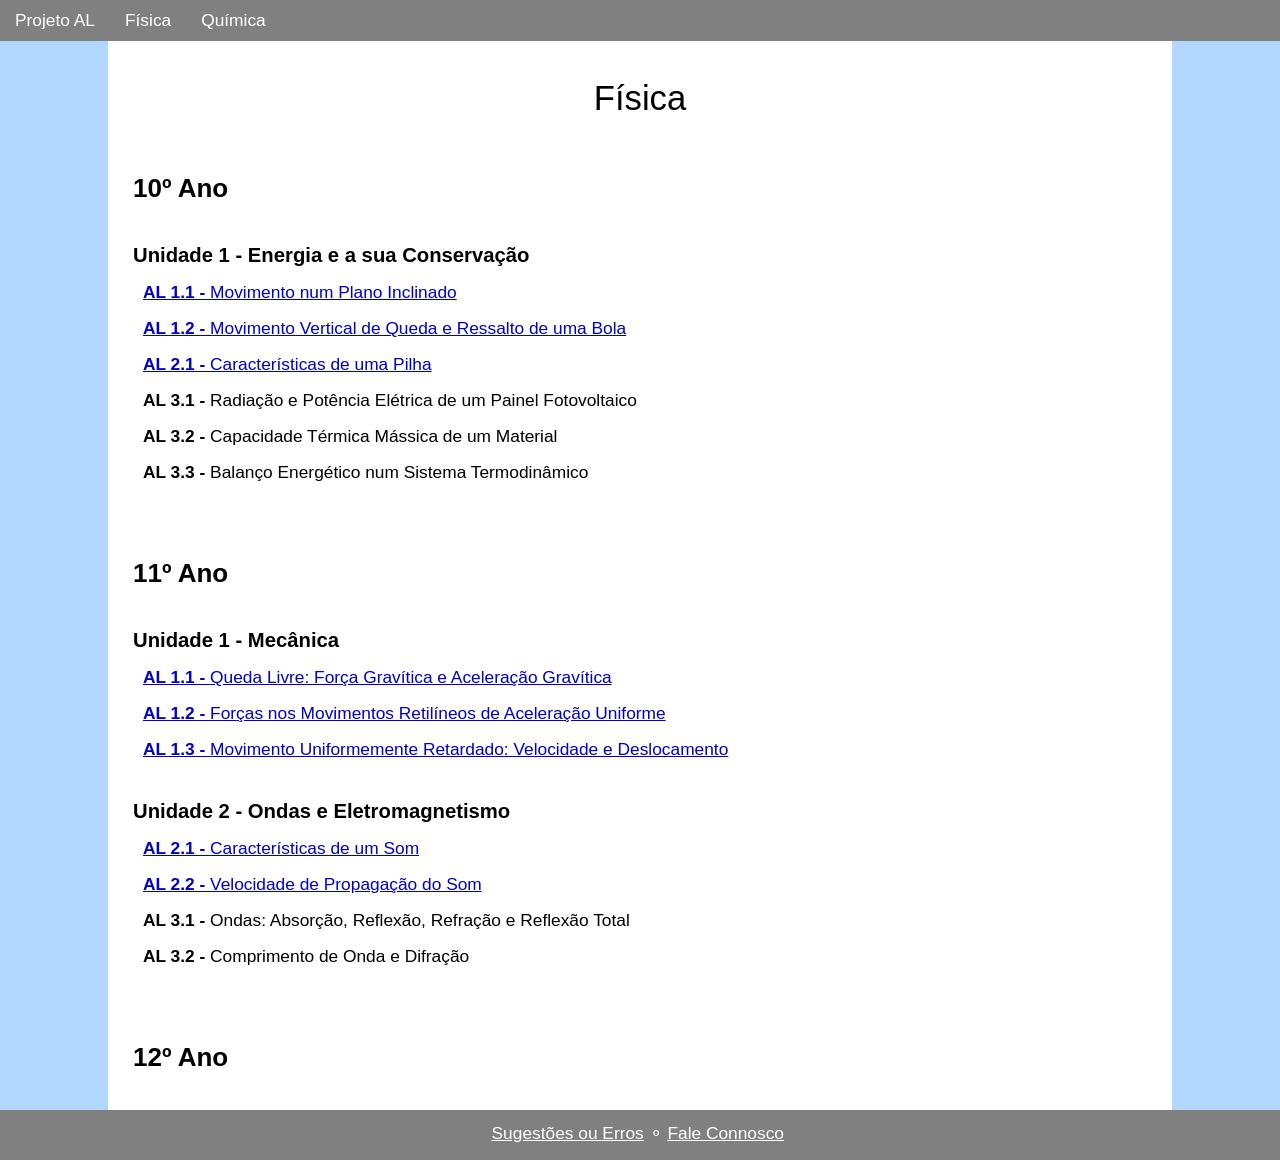
==== Física/index.html @ e6d1201b "Link index AL2.2 F11" ====
<!DOCTYPE html>
<html lang="pt">
<head>
    <meta charset="UTF-8">
    <meta name="viewport" content="width=device-width, initial-scale=1.0">
    <title>Física</title>
    
    <link rel="shortcut icon" href="../Favicons/favicon.ico" type="image/x-icon">

    <link rel="icon" href="../Favicons/favicon.png" sizes="32x32" type="image/png">
    
    <link rel="apple-touch-icon-precomposed" href="../Favicons/apple-icon-152x152.png" type="image/png" sizes="152x152">
    <link rel="apple-touch-icon-precomposed" href="../Favicons/apple-icon-120x120.png" type="image/png" sizes="120x120">
    
    <link rel="stylesheet" href="../CSS/estilo.css">

    <script src="../JS/w3-Html-Includes.js"></script>
</head>
<body>
    <div incluir="../Layout/navbar.html" class="header"></div>
    
    <main>
        <header>
            <h1 class="disciplina">Física</h1>
        </header>

        <section>
            <div class="lista-AL">
                <h2 class="ano">10º Ano</h2>

                <h3 class="unidade">Unidade 1 - Energia e a sua Conservação</h3>

                <p><a href="10ºAno/AL1.1/index.html"><b>AL 1.1 - </b>Movimento num Plano Inclinado</a></p>
                <p><a href="10ºAno/AL1.2/index.html"><b>AL 1.2 - </b>Movimento Vertical de Queda e Ressalto de uma Bola</a></p>
                <p><a href="10ºAno/AL2.1/index.html"><b>AL 2.1 - </b>Características de uma Pilha</a></p>
                <p><b>AL 3.1 - </b>Radiação e Potência Elétrica de um Painel Fotovoltaico</p>
                <p><b>AL 3.2 - </b>Capacidade Térmica Mássica de um Material</p>
                <p><b>AL 3.3 - </b>Balanço Energético num Sistema Termodinâmico</p>
            </div>
            <div class="lista-AL">
                <h2 class="ano">11º Ano</h2>

                <h3 class="unidade">Unidade 1 - Mecânica</h3>
                
                <p><a href="11ºAno/AL1.1/index.html"><b>AL 1.1 - </b>Queda Livre: Força Gravítica e Aceleração Gravítica</a></p>
                <p><a href="11ºAno/AL1.2/index.html"><b>AL 1.2 - </b>Forças nos Movimentos Retilíneos de Aceleração Uniforme</a></p>
                <p><a href="11ºAno/AL1.3/index.html"><b>AL 1.3 - </b>Movimento Uniformemente Retardado: Velocidade e Deslocamento</a></p>

                <h3 class="unidade">Unidade 2 - Ondas e Eletromagnetismo</h3>

                <p><a href="11ºAno/AL2.1/index.html"><b>AL 2.1 - </b>Características de um Som</a></p>
                <p><a href="11ºAno/AL2.2/index.html"><b>AL 2.2 - </b>Velocidade de Propagação do Som</a></p>
                <p><b>AL 3.1 - </b>Ondas: Absorção, Reflexão, Refração e Reflexão Total</p>
                <p><b>AL 3.2 - </b>Comprimento de Onda e Difração</p>
            </div>
            <div class="lista-AL">
                <h2 class="ano">12º Ano</h2>
            </div>
        </section>
    </main>

    <footer incluir="../Layout/footer.html"></footer>

    <script>
        incluirHTML()
    </script>
</body>
</html>
---- CSS/estilo.css ----
body {
    background: rgba(0, 125, 255, 0.3);
    font-size: 13pt;
    font-family: "Trebuchet MS", Helvetica, sans-serif;
    /*font-family: "Comic Sans MS", cursive, sans-serif;*/
    margin: 0px;
}


header {
    text-align: center;
    padding-top: 5px;
}

@media not screen and (max-width: 600px) {
    main {
        background: white;
        margin-right: calc(10vw - (100vw - 100%) - 20px);
        margin-left: calc(10vw - 20px);
        padding: 10px 20px 10px 20px;
        width: 80vw;
        max-width: 1500px;
        min-height: calc(100vh - 10px - 10px - 40px - 50px);
    }
}
@media screen and (max-width: 600px) {
    main {
        background: white;
        margin: auto;
        padding: 10px 20px 10px 20px;
        width: 80%;
        min-height: calc(100vh - 10px - 10px - 40px - 50px);
    }
}

a {
    text-decoration: underline;
    color: rgb(0, 0, 200);
}
a:hover {
    text-decoration: none;
}


p {
    text-indent: 10px;
    margin-top: 0px;
    margin-bottom: 15px;
}



p.contas {
    line-height: 180%;
    font-size: 110%;
    text-indent: 0px;
    white-space: nowrap;
    font-family: serif;
}


u.simples {
    text-decoration: underline dotted gray;
}


i.ex {
    font-size: 90%;
}


h1 {
    font-weight: 500;
}

h1.disciplina {
    margin-bottom: 0px;
}


h2.ano {
    margin-top: 0px;
}


h3 {
    text-align: center;
}

h3.unidade {
    text-align: left;
    margin-top: 40px;
    margin-bottom: 15px;
}

hr.frac {
    margin: 0px;
}


.margin-auto {
    margin: auto;
}

.m0 {
    margin: 0px;
}

.nbsp {
    white-space: nowrap;
}

.linha-alta {
    line-height: 130%;
}

.grande {
    font-size: 120%;
}

.nota {
    font-size: 90%;
}

.pequeno {
    font-size: 80%;
}

.serif {
    font-family: serif;
    font-size: 110%;
}

span.invi {
    color: white;
}

span.anchor {
    text-decoration: underline;
    color: rgb(0, 0, 200);
}
span.anchor:hover {
    cursor: pointer;
    text-decoration: none;
}

span.contas {
    white-space: nowrap;
    font-family: serif;
}

sup {
    line-height: 0;
}

sup.exp-contas {
    text-decoration: none;
    font-family: serif;
    line-height: normal;
    color: rgb(0, 0, 200);
}
sup.exp-contas:hover {
    cursor: pointer;
    text-decoration: underline;
}

sup.sobre-sub {
    position: relative;
    right: 0.5em;
}

sup sup {
    font-size: 100%;
}

sub {
    line-height: 0;
}

sub sup {
    font-size: 100%;
}


canvas {
    margin: auto;
    z-index: -1;
}


div {
    padding: 5px;
    max-width: 100%;
}

div.tabela-container {
    padding: 0px;
}

div.graf-overflow {
    overflow-x: auto;
    overflow-y: hidden;
    width: 100%;
    padding: 0px;
}

div.graf-background {
    background-size: 100% 100%;
    padding: 0px;
    border-radius: 5px;
}

div.graf-container {
    margin: auto;
    padding: 0px;
    min-width: 600px;
    min-height: 300px;
    max-width: 1000px;
    max-height: 500px;
}

div.header {
    width: 100%;
    top: 0px;
    position: sticky;
    position: -webkit-sticky;
    margin: 0px;
    padding: 0px;
    z-index: 10;
}

div.lista-AL {
    margin-top: 50px;
    text-align: left;
}

div.centrada {
    width: fit-content;
    margin: auto;
    justify-content: center;
}

div.flex-slider {
    display: flex;
    flex-flow: row wrap;
    justify-content: center;
    align-items: center;
    margin: 5px;
    padding: 0px;
}
div.flex-slider div {
    flex: 1 1 100px;
    margin: 5px;
    padding: 0px;
}
div.flex-slider div.label {
    flex: 1 1 0px;
}
div.flex-slider div.btn {
    min-width: fit-content;
}

div.flex {
    display: flex;
    flex-wrap: wrap;
    justify-content: center;
    align-items: center;
    margin: 5px;
    padding: 0px;
}
div.flex div {
    flex: 1 1 100px;
    margin: 5px;
    padding: 0px;
}

div.contas {
    overflow-x: auto;
    overflow-y: hidden;
    margin-top: 0px;
    margin-bottom: 5px;
    padding-top: 0px;
    padding-bottom: 0px;
    font-size: 110%;
    font-family: serif;
    white-space: nowrap;
    line-height: 180%;
    text-indent: 0px;
}
div.overflow {
    overflow-x: auto;
    margin: 0px;
    padding: 0px;
    white-space: nowrap;
}
div.explicar {
	display: none;
	height: 0;
    margin: 0px;
    padding: 0px 8px 0px 20px;
	overflow: hidden;
	transition: height 200ms ease-in-out;
}
div.explicar button {
    margin: 12px 0px 4px 0px;
}
div.explicar.is-visible {
	display: block;
	height: auto;
}
div.explicar p {
    text-indent: 10px;
    margin: 0px 0px 12px 0px;
}

div.frac {
    display: inline-block;
    position: relative;
    margin: 2px 0px 4px 0px;
    padding: 0px;
    vertical-align: middle;
    letter-spacing: 0.001em;
    text-align: center;
}
div.frac > span {
    display: block;
    padding: 0 0.1em 0 0.1em;
    line-height: 130%;
    font-size: 90%;
}
div.frac span.denom {
    border-top: thin solid black;
}



form {
    font-size: 110%;
}

form select {
    font-size: 80%;
}

form textarea {
    width: 40%;
    min-width: 220px;
    height: 80px;
}



table {
    padding: 0px;
    border-collapse: collapse;
}

table.centrada {
    margin: auto;
    width: fit-content;
}

table.explicar {
    font-size: 80%;
    text-indent: 0px;
    margin-top: 10px;
}
table.explicar tr {
    border-bottom: 1px solid lightgray;
}
table.explicar tr td {
    padding: 1px 4px 0px 2px;
}
table.explicar tr td:first-child {
    font-family: serif;
}

table.resultados {
    width: 100%;
    margin: auto;
    padding: 0px;
}
table.resultados tr.vars {
    font-weight: bold;
}
table.resultados tr.vars td {
    text-align: center;
}
table.resultados tr {
    border-bottom: 2px solid lightgray;
}
table.resultados tr td {
    padding: 10px;
    border-right: 2px solid lightgray;
    text-align: center;
}
table.resultados tr td:last-child{
    border-right: 0px;
}



tr.menu td {
    padding: 10px 15px 0px 15px;
    border-bottom: 1px solid #ddd;
}
tr.menu td:hover {
    cursor: pointer;
}


td p {
    height: 10px;
    margin: 0px;
}


input.slider {
    height: 100%;
    width: 30vw;
    margin: 0px;
    outline: none;
    -webkit-transition: .2s;
    transition: opacity .2s;
}
input.slider:hover{
    opacity: 100%;
}
input.slider::-webkit-slider-thumb {
    cursor: pointer;
}
input.slider::-moz-range-thumb {
    cursor: pointer;
}


button {
    outline: none;
}
button:hover {
    cursor: pointer;
}
button::-moz-focus-inner {
    border: 0;
}

button.escolha {
    font-size: 12pt;
    color: white;
    width: 100%;
    margin: 2px 0px 2px 0px;
    padding: 5px 20px 5px 20px;
    background-color: rgba(50, 140, 255, 0.7);
    border-radius: 10px;
    border-color: rgba(0, 120, 255, 0.5);
    transition: background-color 0.2s;
}
button.escolha:hover {
    background-color: rgba(0, 120, 255, 1);
}

button.escolha-atual {
    font-size: 12pt;
    color: white;
    width: 100%;
    margin: 2px 0px 2px 0px;
    padding: 5px 20px 5px 20px;
    background-color: rgba(50, 140, 255, 1);
    border-radius: 10px;
    border-color: rgba(0, 120, 255, 0.5);
}

button.submit {
    font-size: 12pt;
    color: white;
    width: fit-content;
    max-width: 70vw;
    margin: 15px 0px 0px 5px;
    padding: 5px 12px 5px 12px;
    background-color: rgba(50, 140, 255, 0.7);
    border-radius: 10px;
    border-color: rgba(0, 120, 255, 0.5);
    transition: background-color 0.2s;
}
button.submit:hover {
    background-color: rgba(0, 120, 255, 1);
}

button.fechar {
    color: black;
    font-weight: bolder;
    width: 26px;
    height: 26px;
    margin: 0px;
    padding: 0px;
    background-color: rgba(0, 0, 0, 0.05);
    border: 2px solid black;
    border-radius: 50%;
    transition: background-color 0.2s;
}
button.fechar:hover {
    color: white;
    background-color: rgba(0, 0, 0, 0.5);
}


ul.navbar {
    list-style-type: none;
    margin: 0px;
    padding: 0px;
    overflow: hidden;
    background-color: rgb(128, 128, 128);
}
ul.navbar li {
    display: inline-block;
    color: white;
    text-align: center;
    margin: 0px;
    padding: 10px 0px 10px 0px;
    transition: background-color 0.2s;
}
ul.navbar li:hover {
    background-color: rgb(96, 96, 96);
}
ul.navbar li a {
    color: white;
    padding: 10px 15px;
    text-decoration: none;
}

ul.menu {
    margin: auto;
    padding: 0px;
    width: fit-content;
    list-style: none;
    border-bottom: 1px solid #ddd;
}
ul.menu li {
    padding: 10px 15px 0px 15px;
    display: inline-block;
}
ul.menu li:hover {
    cursor: pointer;
}

ul.material {
    display: table;
    margin: auto;
    padding: 0px;
    text-align: left;
    list-style-position: inside;
}

ul.teoria li {
    margin-bottom: 8px;
}


ol li {
    margin-top: 5px;
}

ol.procedimento {
    line-height: 120%;
}
ol.procedimento li {
    margin-top: 10px;
}


img {
    max-width: 100%;
    min-width: 50px;
    height: auto;
}
img#Rampa-F10-AL11 {
    min-width: 100px;
}
img#Queda-e-Ressalto-F10-AL12 {
    min-width: 250px;
}
img#Osci-explicado-F11-AL21 {
    display: block;
    margin: auto;
    min-width: 300px;
    border-radius: 5px;
}
img#Periodo-explicado-F11-AL21 {
    display: block;
    margin: auto;
    min-width: 300px;
    border-radius: 5px;
}


footer {
    width: 100%;
    max-width: 100vw;
    height: 50px;
    text-align: center;
    margin-top: 0px;
    padding: 0px;
    color: white;
    overflow-x: auto;
    overflow-y: hidden;
    white-space: nowrap;
    background-color: rgb(128, 128, 128);
}
footer p {
    min-width: fit-content;
    margin: 0px;
    padding: 13px 0px 13px calc(100vw - 100%);
}
footer a {
    color: white;
}
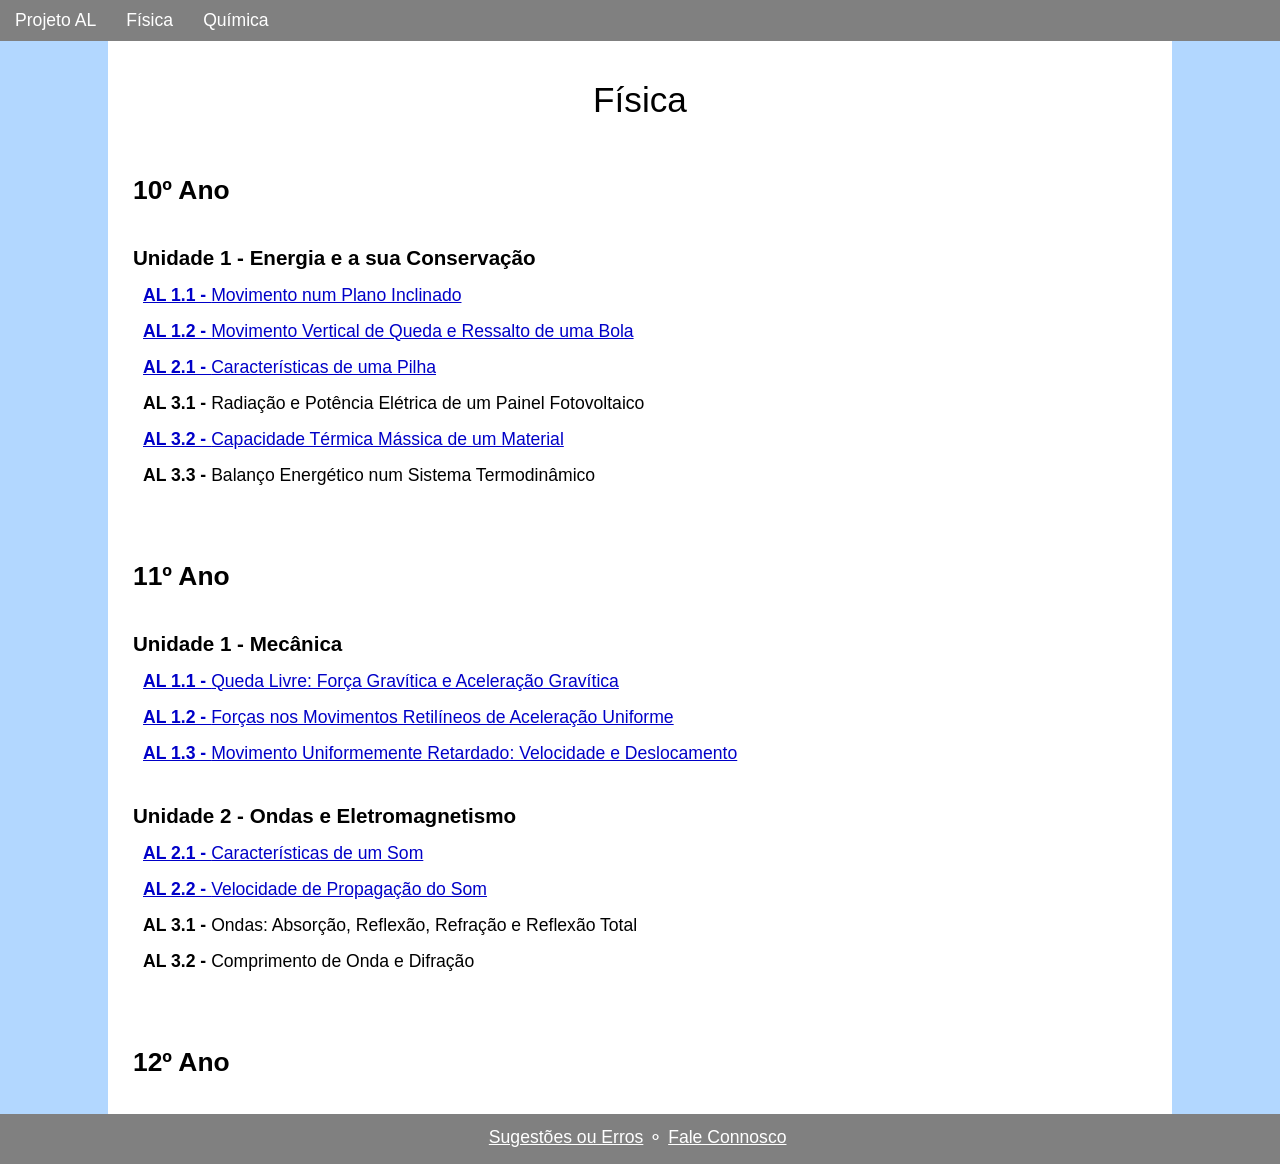
==== commit 14530bb1: "AL3.2 F10" ====
--- a/Física/index.html
+++ b/Física/index.html
@@ -34,7 +34,7 @@
                 <p><a href="10ºAno/AL1.2/index.html"><b>AL 1.2 - </b>Movimento Vertical de Queda e Ressalto de uma Bola</a></p>
                 <p><a href="10ºAno/AL2.1/index.html"><b>AL 2.1 - </b>Características de uma Pilha</a></p>
                 <p><b>AL 3.1 - </b>Radiação e Potência Elétrica de um Painel Fotovoltaico</p>
-                <p><b>AL 3.2 - </b>Capacidade Térmica Mássica de um Material</p>
+                <p><a href="10ºAno/AL3.2/index.html"><b>AL 3.2 - </b>Capacidade Térmica Mássica de um Material</a></p>
                 <p><b>AL 3.3 - </b>Balanço Energético num Sistema Termodinâmico</p>
             </div>
             <div class="lista-AL">
--- a/CSS/estilo.css
+++ b/CSS/estilo.css
@@ -1,7 +1,7 @@
 body {
     background: rgba(0, 125, 255, 0.3);
-    font-size: 13pt;
-    font-family: "Trebuchet MS", Helvetica, sans-serif;
+    font-size: 13.2pt;
+    font-family: 'Trebuchet MS', Helvetica, Arial, sans-serif;
     /*font-family: "Comic Sans MS", cursive, sans-serif;*/
     margin: 0px;
 }
@@ -22,6 +22,9 @@
         max-width: 1500px;
         min-height: calc(100vh - 10px - 10px - 40px - 50px);
     }
+    div.mobile-only {
+        display: none;
+    }
 }
 @media screen and (max-width: 600px) {
     main {
@@ -31,6 +34,9 @@
         width: 80%;
         min-height: calc(100vh - 10px - 10px - 40px - 50px);
     }
+    div.mobile-only {
+        display: initial;
+    }
 }
 
 a {
@@ -93,11 +99,21 @@
     margin-bottom: 15px;
 }
 
+
 hr.frac {
     margin: 0px;
 }
 
 
+.maxw-fc {
+    max-width: fit-content;
+}
+
+.minw-140 {
+    min-width: 140px !important;
+}
+
+
 .margin-auto {
     margin: auto;
 }
@@ -105,15 +121,27 @@
 .m0 {
     margin: 0px;
 }
+
+.m5-top {
+    margin: 5px 0px 0px 0px;
+}
+
+
+.p0 {
+    padding: 0px;
+}
+
 
 .nbsp {
     white-space: nowrap;
 }
 
+
 .linha-alta {
     line-height: 130%;
 }
 
+
 .grande {
     font-size: 120%;
 }
@@ -125,11 +153,17 @@
 .pequeno {
     font-size: 80%;
 }
+
 
 .serif {
     font-family: serif;
     font-size: 110%;
 }
+.serif100 {
+    font-family: serif;
+    font-size: 95%;
+}
+
 
 span.invi {
     color: white;
@@ -238,6 +272,26 @@
     width: fit-content;
     margin: auto;
     justify-content: center;
+}
+
+div.texto-centrado {
+    width: 100%;
+    justify-content: center;
+    text-align: center;
+}
+
+div.flex {
+    display: flex;
+    flex-wrap: wrap;
+    justify-content: center;
+    align-items: center;
+    margin: 5px;
+    padding: 0px;
+}
+div.flex div {
+    flex: 1 1 100px;
+    margin: 5px;
+    padding: 0px;
 }
 
 div.flex-slider {
@@ -257,28 +311,25 @@
     flex: 1 1 0px;
 }
 div.flex-slider div.btn {
-    min-width: fit-content;
-}
-
-div.flex {
-    display: flex;
-    flex-wrap: wrap;
-    justify-content: center;
-    align-items: center;
-    margin: 5px;
-    padding: 0px;
-}
-div.flex div {
     flex: 1 1 100px;
-    margin: 5px;
-    padding: 0px;
+    min-width: 100px;
+}
+div.flex-slider div.small-btns {
+    flex: 1 1 0px;
+    min-width: 200px;
+}
+
+div.small-btns button {
+    width: fit-content;
+    padding: 4px 10px 4px 10px;
+    transition: background-color 0.2s;
 }
 
 div.contas {
     overflow-x: auto;
     overflow-y: hidden;
     margin-top: 0px;
-    margin-bottom: 5px;
+    margin-bottom: 10px;
     padding-top: 0px;
     padding-bottom: 0px;
     font-size: 110%;
@@ -434,6 +485,12 @@
 }
 
 
+select:hover {
+    border-color: transparent transparent #fff transparent;
+    top: 7px;
+}
+
+
 button {
     outline: none;
 }
@@ -450,7 +507,7 @@
     width: 100%;
     margin: 2px 0px 2px 0px;
     padding: 5px 20px 5px 20px;
-    background-color: rgba(50, 140, 255, 0.7);
+    background-color: rgba(50, 140, 255, 0.6);
     border-radius: 10px;
     border-color: rgba(0, 120, 255, 0.5);
     transition: background-color 0.2s;
@@ -477,7 +534,7 @@
     max-width: 70vw;
     margin: 15px 0px 0px 5px;
     padding: 5px 12px 5px 12px;
-    background-color: rgba(50, 140, 255, 0.7);
+    background-color: rgba(50, 140, 255, 0.8);
     border-radius: 10px;
     border-color: rgba(0, 120, 255, 0.5);
     transition: background-color 0.2s;
@@ -560,6 +617,10 @@
     margin-top: 5px;
 }
 
+ol.junto li {
+    margin-top: 0px;
+}
+
 ol.procedimento {
     line-height: 120%;
 }
@@ -591,6 +652,24 @@
     min-width: 300px;
     border-radius: 5px;
 }
+img#Oxidantes-Q11-AL22 {
+    display: block;
+    margin: auto;
+    min-width: 200px;
+    border-radius: 5px;
+}
+img#Redutores-Q11-AL22 {
+    display: block;
+    margin: auto;
+    min-width: 200px;
+    border-radius: 5px;
+}
+img#TP-Exame {
+    display: block;
+    margin: auto;
+    min-width: 400px;
+    border-radius: 5px;
+}
 
 
 footer {
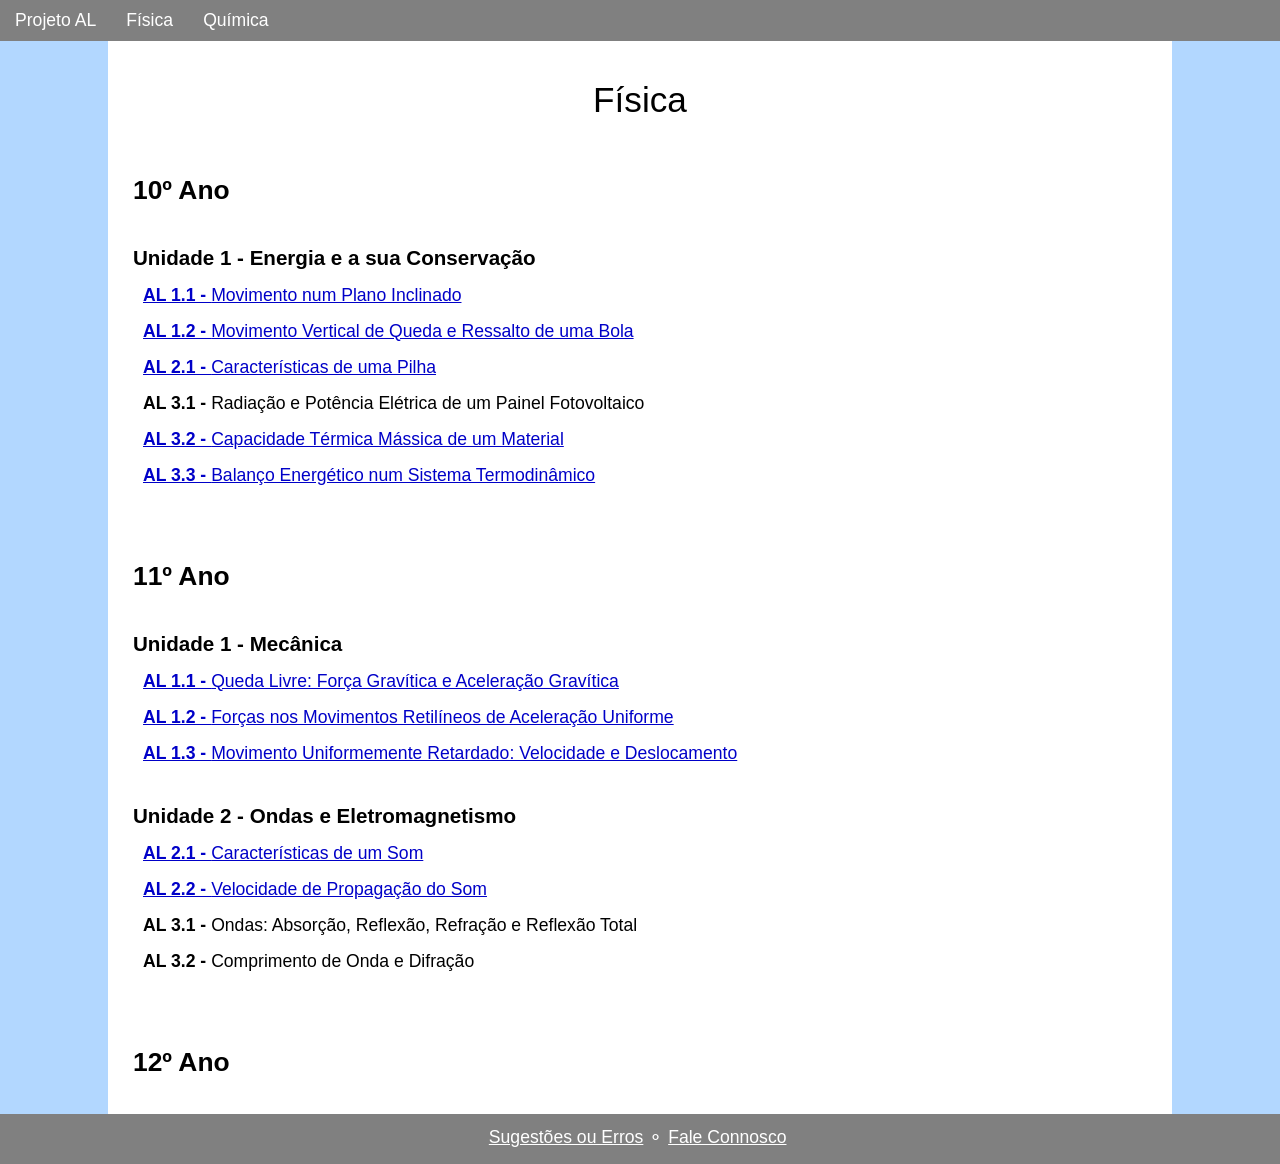
==== commit a29ebedd: "AL3.3 F10 + Upgrade da função que mostra a informação extra + Correção de um bug no Safari do butão " ====
--- a/Física/index.html
+++ b/Física/index.html
@@ -35,7 +35,7 @@
                 <p><a href="10ºAno/AL2.1/index.html"><b>AL 2.1 - </b>Características de uma Pilha</a></p>
                 <p><b>AL 3.1 - </b>Radiação e Potência Elétrica de um Painel Fotovoltaico</p>
                 <p><a href="10ºAno/AL3.2/index.html"><b>AL 3.2 - </b>Capacidade Térmica Mássica de um Material</a></p>
-                <p><b>AL 3.3 - </b>Balanço Energético num Sistema Termodinâmico</p>
+                <p><a href="10ºAno/AL3.3/index.html"><b>AL 3.3 - </b>Balanço Energético num Sistema Termodinâmico</a></p>
             </div>
             <div class="lista-AL">
                 <h2 class="ano">11º Ano</h2>
@@ -57,12 +57,15 @@
                 <h2 class="ano">12º Ano</h2>
             </div>
         </section>
+
+        <button id="para-o-topo" onclick="paraOTopo()">^</button>
     </main>
 
     <footer incluir="../Layout/footer.html"></footer>
-
     <script>
         incluirHTML()
     </script>
+    <script src="../JS/para-o-topo.js"></script>
+    <script src="../JS/para-o-topo.js"></script>
 </body>
 </html>
--- a/CSS/estilo.css
+++ b/CSS/estilo.css
@@ -1,3 +1,7 @@
+html {
+    scroll-behavior: smooth;
+}
+
 body {
     background: rgba(0, 125, 255, 0.3);
     font-size: 13.2pt;
@@ -112,6 +116,9 @@
 .minw-140 {
     min-width: 140px !important;
 }
+.minw-260 {
+    min-width: 260px !important;
+}
 
 
 .margin-auto {
@@ -125,10 +132,16 @@
 .m5-top {
     margin: 5px 0px 0px 0px;
 }
+.m5-bot {
+    margin: 0px 0px 5px 0px;
+}
 
 
 .p0 {
     padding: 0px;
+}
+.p-sub {
+    padding-bottom: 2px !important;
 }
 
 
@@ -158,10 +171,12 @@
 .serif {
     font-family: serif;
     font-size: 110%;
+    white-space: nowrap;
 }
 .serif100 {
     font-family: serif;
     font-size: 95%;
+    white-space: nowrap;
 }
 
 
@@ -350,7 +365,7 @@
     margin: 0px;
     padding: 0px 8px 0px 20px;
 	overflow: hidden;
-	transition: height 200ms ease-in-out;
+	transition: height 350ms ease;
 }
 div.explicar button {
     margin: 12px 0px 4px 0px;
@@ -560,6 +575,27 @@
     background-color: rgba(0, 0, 0, 0.5);
 }
 
+button#para-o-topo {
+    display: none;
+    position: fixed;
+    font-size: 20px;
+    font-weight: bold;
+    color: white;
+    height: fit-content;
+    padding: 8px 15px 8px 15px;
+    right: 20px;
+    bottom: 20px;
+    z-index: 10;
+    border: none;
+    border-radius: 10px;
+    outline: none;
+    background-color: rgba(50, 140, 255, 0.5);
+    transition: background-color 0.2s;
+}
+button#para-o-topo:hover {
+    background-color: rgba(0, 120, 255, 1);
+}
+
 
 ul.navbar {
     list-style-type: none;
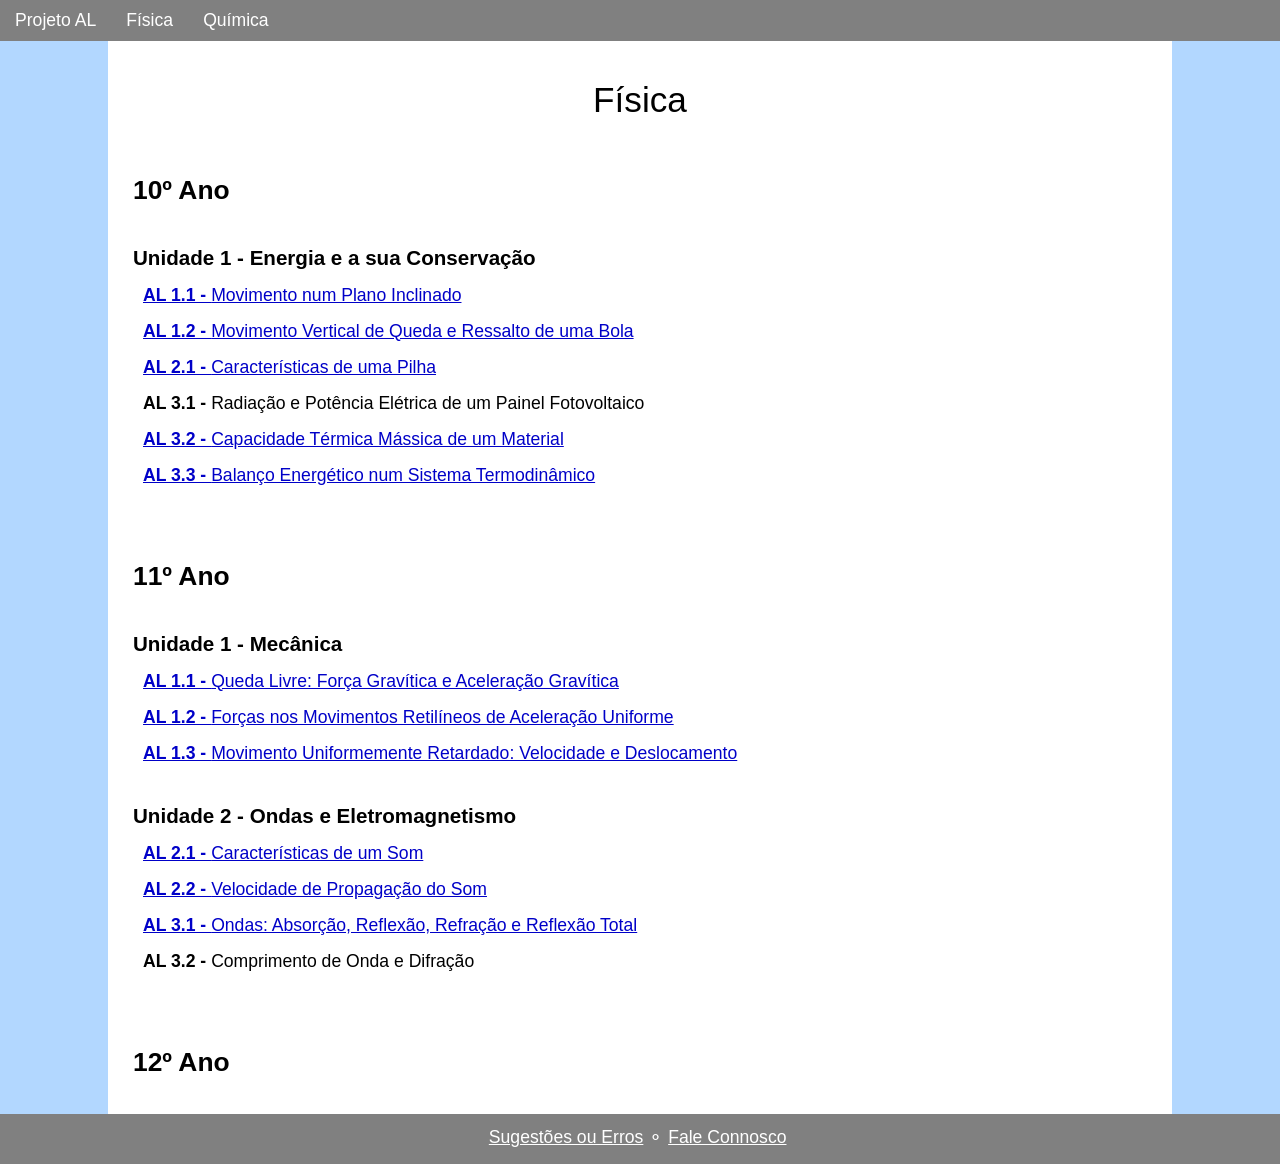
==== commit 654f7131: "AL3.1 F11 + Animações de MostrarExtra nos Resultados corrigida + PrepararResultados() AL2.3 Q11 não " ====
--- a/Física/index.html
+++ b/Física/index.html
@@ -50,7 +50,7 @@
 
                 <p><a href="11ºAno/AL2.1/index.html"><b>AL 2.1 - </b>Características de um Som</a></p>
                 <p><a href="11ºAno/AL2.2/index.html"><b>AL 2.2 - </b>Velocidade de Propagação do Som</a></p>
-                <p><b>AL 3.1 - </b>Ondas: Absorção, Reflexão, Refração e Reflexão Total</p>
+                <p><a href="11ºAno/AL3.1/index.html"><b>AL 3.1 - </b>Ondas: Absorção, Reflexão, Refração e Reflexão Total</a></p>
                 <p><b>AL 3.2 - </b>Comprimento de Onda e Difração</p>
             </div>
             <div class="lista-AL">
--- a/CSS/estilo.css
+++ b/CSS/estilo.css
@@ -58,8 +58,6 @@
     margin-bottom: 15px;
 }
 
-
-
 p.contas {
     line-height: 180%;
     font-size: 110%;
@@ -116,6 +114,9 @@
 .minw-140 {
     min-width: 140px !important;
 }
+.minw-180 {
+    min-width: 180px !important;
+}
 .minw-260 {
     min-width: 260px !important;
 }
@@ -130,10 +131,14 @@
 }
 
 .m5-top {
-    margin: 5px 0px 0px 0px;
+    margin-top: 5px;
 }
 .m5-bot {
-    margin: 0px 0px 5px 0px;
+    margin-bottom: 5px;
+}
+.m15 {
+    margin-top: 15px;
+    margin-bottom: 15px;
 }
 
 
@@ -427,7 +432,7 @@
 }
 
 table.explicar {
-    font-size: 80%;
+    font-size: 85%;
     text-indent: 0px;
     margin-top: 10px;
 }
@@ -700,6 +705,11 @@
     min-width: 200px;
     border-radius: 5px;
 }
+img#Ar-Vidro-F11-AL31 {
+    display: block;
+    min-width: 200px;
+    margin: 20px 0px 15px 0px;
+}
 img#TP-Exame {
     display: block;
     margin: auto;
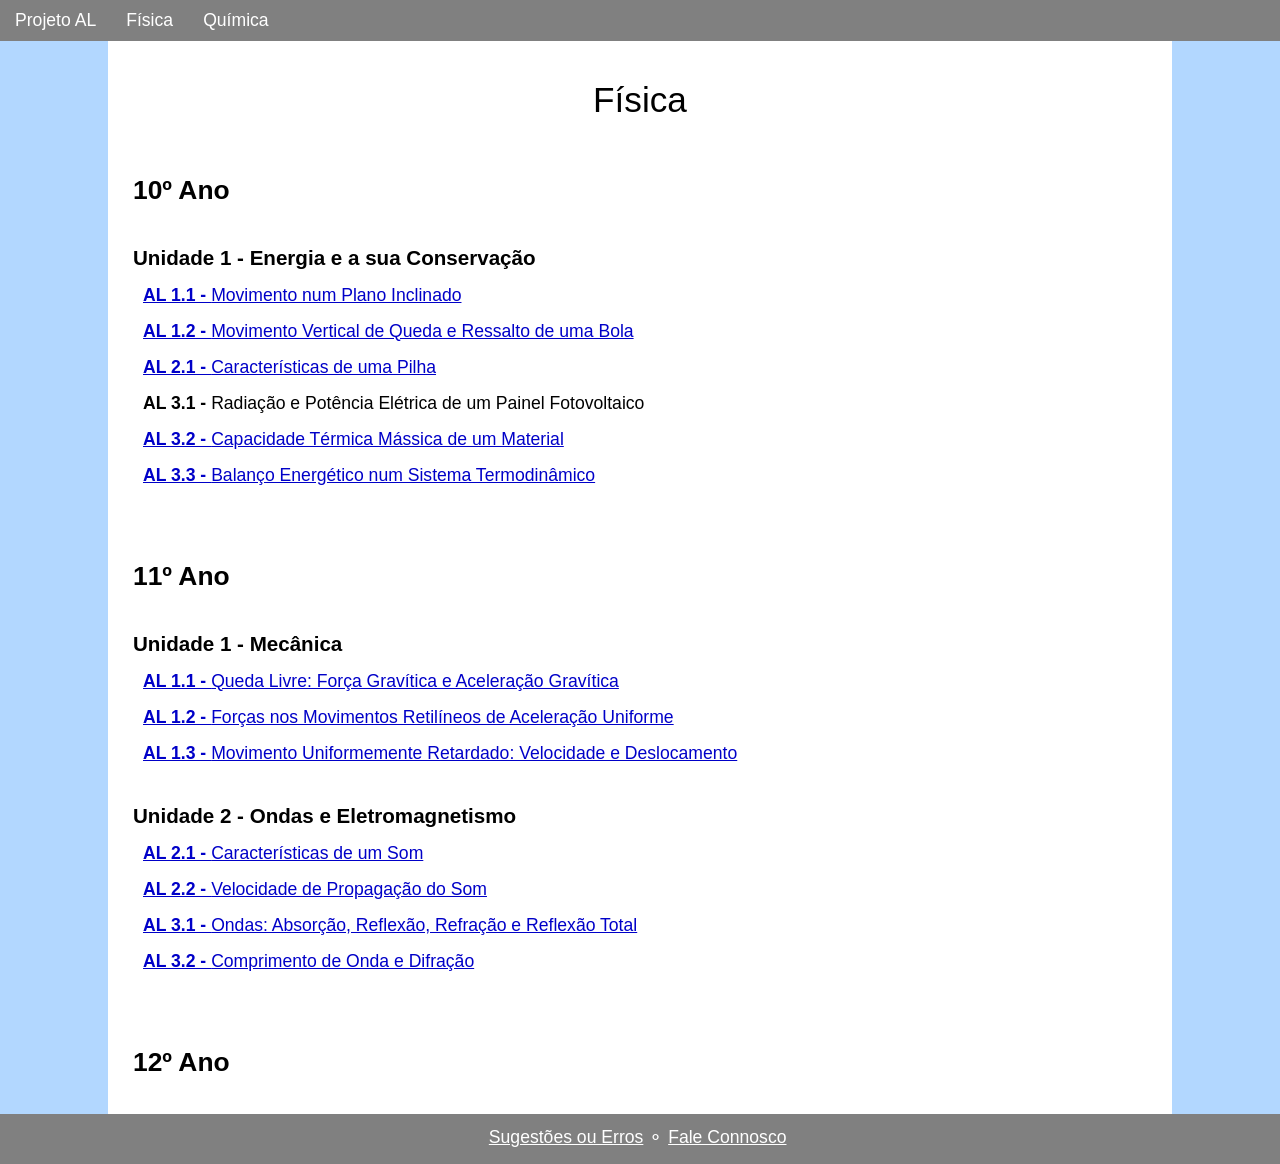
==== commit cccb8613: "AL3.2 F11 + Alteração do Butão de Voltar para o Topo" ====
--- a/Física/index.html
+++ b/Física/index.html
@@ -51,14 +51,14 @@
                 <p><a href="11ºAno/AL2.1/index.html"><b>AL 2.1 - </b>Características de um Som</a></p>
                 <p><a href="11ºAno/AL2.2/index.html"><b>AL 2.2 - </b>Velocidade de Propagação do Som</a></p>
                 <p><a href="11ºAno/AL3.1/index.html"><b>AL 3.1 - </b>Ondas: Absorção, Reflexão, Refração e Reflexão Total</a></p>
-                <p><b>AL 3.2 - </b>Comprimento de Onda e Difração</p>
+                <p><a href="11ºAno/AL3.2/index.html"><b>AL 3.2 - </b>Comprimento de Onda e Difração</a></p>
             </div>
             <div class="lista-AL">
                 <h2 class="ano">12º Ano</h2>
             </div>
         </section>
 
-        <button id="para-o-topo" onclick="paraOTopo()">^</button>
+        <button id="para-o-topo" onclick="paraOTopo()">&uparrow;</button>
     </main>
 
     <footer incluir="../Layout/footer.html"></footer>
--- a/CSS/estilo.css
+++ b/CSS/estilo.css
@@ -131,14 +131,14 @@
 }
 
 .m5-top {
-    margin-top: 5px;
+    margin-top: 5px !important;
 }
 .m5-bot {
-    margin-bottom: 5px;
+    margin-bottom: 5px !important;
 }
 .m15 {
-    margin-top: 15px;
-    margin-bottom: 15px;
+    margin-top: 15px !important;
+    margin-bottom: 15px !important;
 }
 
 
@@ -203,8 +203,9 @@
     font-family: serif;
 }
 
-sup {
-    line-height: 0;
+span.sqrt {
+    border-top: 1px solid black;
+    padding-top: 1.5px;
 }
 
 sup.exp-contas {
@@ -587,7 +588,7 @@
     font-weight: bold;
     color: white;
     height: fit-content;
-    padding: 8px 15px 8px 15px;
+    padding: 8px 15px 12px 15px;
     right: 20px;
     bottom: 20px;
     z-index: 10;
@@ -710,6 +711,11 @@
     min-width: 200px;
     margin: 20px 0px 15px 0px;
 }
+img#Difração-F11-AL32 img#Comprimento-de-Onda-F11-AL32{
+    display: block;
+    margin: auto;
+    min-width: 250px;
+}
 img#TP-Exame {
     display: block;
     margin: auto;
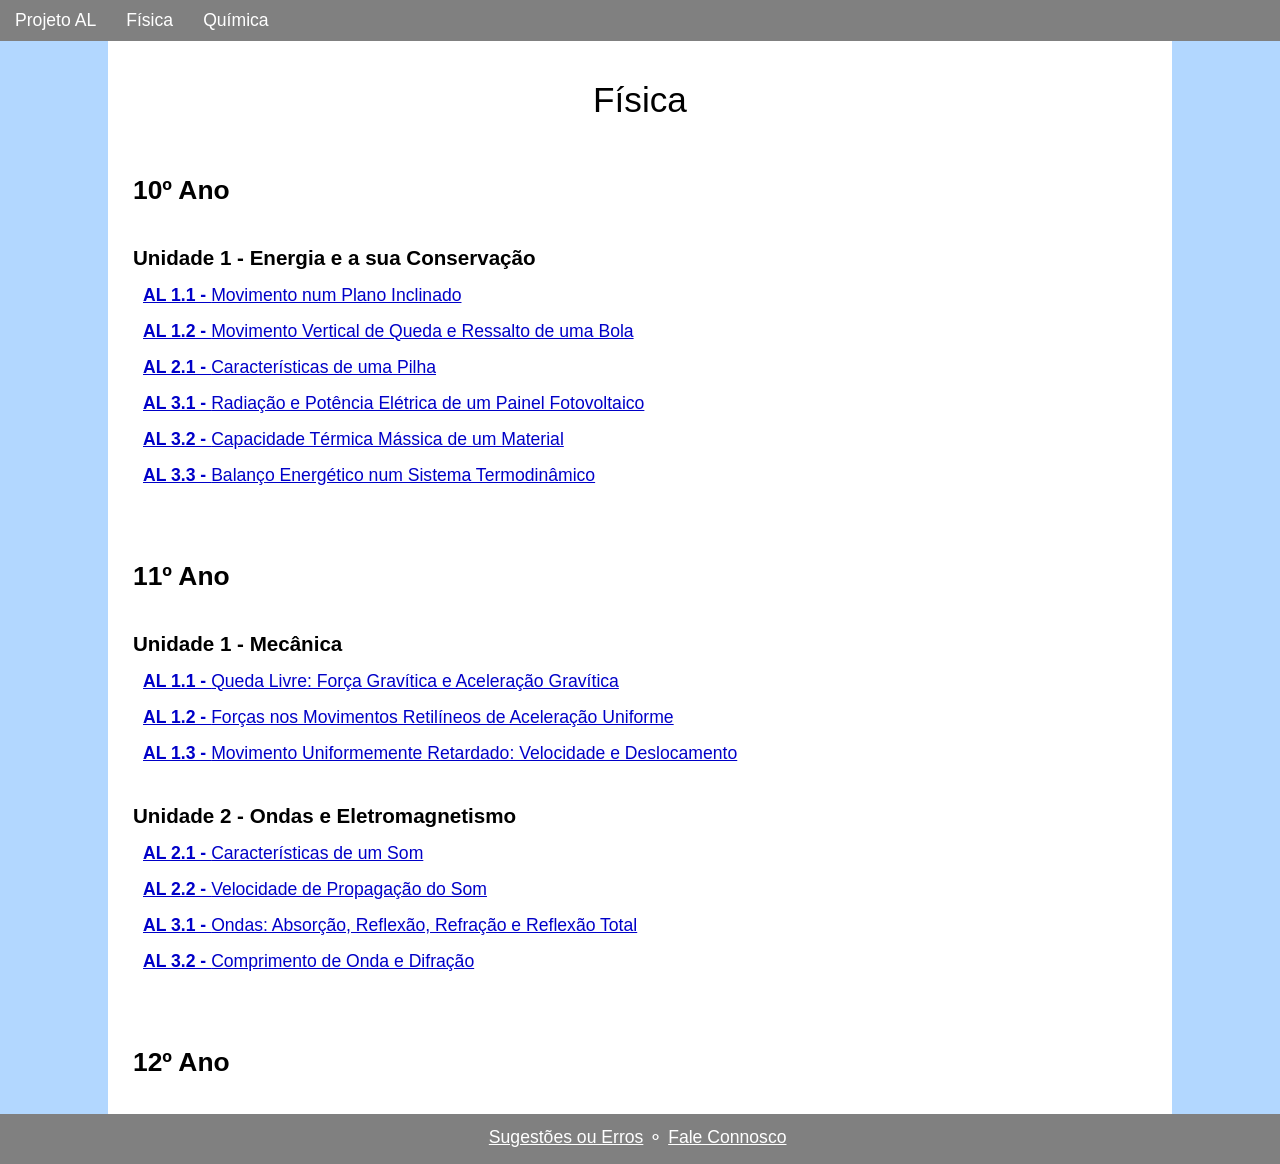
==== commit e716d497: "AL3.1 F10" ====
--- a/Física/index.html
+++ b/Física/index.html
@@ -1,5 +1,5 @@
 <!DOCTYPE html>
-<html lang="pt">
+<html lang="pt-PT">
 <head>
     <meta charset="UTF-8">
     <meta name="viewport" content="width=device-width, initial-scale=1.0">
@@ -30,28 +30,28 @@
 
                 <h3 class="unidade">Unidade 1 - Energia e a sua Conservação</h3>
 
-                <p><a href="10ºAno/AL1.1/index.html"><b>AL 1.1 - </b>Movimento num Plano Inclinado</a></p>
-                <p><a href="10ºAno/AL1.2/index.html"><b>AL 1.2 - </b>Movimento Vertical de Queda e Ressalto de uma Bola</a></p>
-                <p><a href="10ºAno/AL2.1/index.html"><b>AL 2.1 - </b>Características de uma Pilha</a></p>
-                <p><b>AL 3.1 - </b>Radiação e Potência Elétrica de um Painel Fotovoltaico</p>
-                <p><a href="10ºAno/AL3.2/index.html"><b>AL 3.2 - </b>Capacidade Térmica Mássica de um Material</a></p>
-                <p><a href="10ºAno/AL3.3/index.html"><b>AL 3.3 - </b>Balanço Energético num Sistema Termodinâmico</a></p>
+                <p><a href="10ºAno/AL1.1/index.html"><strong>AL 1.1 - </strong>Movimento num Plano Inclinado</a></p>
+                <p><a href="10ºAno/AL1.2/index.html"><strong>AL 1.2 - </strong>Movimento Vertical de Queda e Ressalto de uma Bola</a></p>
+                <p><a href="10ºAno/AL2.1/index.html"><strong>AL 2.1 - </strong>Características de uma Pilha</a></p>
+                <p><a href="10ºAno/AL3.1/index.html"><strong>AL 3.1 - </strong>Radiação e Potência Elétrica de um Painel Fotovoltaico</a></p>
+                <p><a href="10ºAno/AL3.2/index.html"><strong>AL 3.2 - </strong>Capacidade Térmica Mássica de um Material</a></p>
+                <p><a href="10ºAno/AL3.3/index.html"><strong>AL 3.3 - </strong>Balanço Energético num Sistema Termodinâmico</a></p>
             </div>
             <div class="lista-AL">
                 <h2 class="ano">11º Ano</h2>
 
                 <h3 class="unidade">Unidade 1 - Mecânica</h3>
                 
-                <p><a href="11ºAno/AL1.1/index.html"><b>AL 1.1 - </b>Queda Livre: Força Gravítica e Aceleração Gravítica</a></p>
-                <p><a href="11ºAno/AL1.2/index.html"><b>AL 1.2 - </b>Forças nos Movimentos Retilíneos de Aceleração Uniforme</a></p>
-                <p><a href="11ºAno/AL1.3/index.html"><b>AL 1.3 - </b>Movimento Uniformemente Retardado: Velocidade e Deslocamento</a></p>
+                <p><a href="11ºAno/AL1.1/index.html"><strong>AL 1.1 - </strong>Queda Livre: Força Gravítica e Aceleração Gravítica</a></p>
+                <p><a href="11ºAno/AL1.2/index.html"><strong>AL 1.2 - </strong>Forças nos Movimentos Retilíneos de Aceleração Uniforme</a></p>
+                <p><a href="11ºAno/AL1.3/index.html"><strong>AL 1.3 - </strong>Movimento Uniformemente Retardado: Velocidade e Deslocamento</a></p>
 
                 <h3 class="unidade">Unidade 2 - Ondas e Eletromagnetismo</h3>
 
-                <p><a href="11ºAno/AL2.1/index.html"><b>AL 2.1 - </b>Características de um Som</a></p>
-                <p><a href="11ºAno/AL2.2/index.html"><b>AL 2.2 - </b>Velocidade de Propagação do Som</a></p>
-                <p><a href="11ºAno/AL3.1/index.html"><b>AL 3.1 - </b>Ondas: Absorção, Reflexão, Refração e Reflexão Total</a></p>
-                <p><a href="11ºAno/AL3.2/index.html"><b>AL 3.2 - </b>Comprimento de Onda e Difração</a></p>
+                <p><a href="11ºAno/AL2.1/index.html"><strong>AL 2.1 - </strong>Características de um Som</a></p>
+                <p><a href="11ºAno/AL2.2/index.html"><strong>AL 2.2 - </strong>Velocidade de Propagação do Som</a></p>
+                <p><a href="11ºAno/AL3.1/index.html"><strong>AL 3.1 - </strong>Ondas: Absorção, Reflexão, Refração e Reflexão Total</a></p>
+                <p><a href="11ºAno/AL3.2/index.html"><strong>AL 3.2 - </strong>Comprimento de Onda e Difração</a></p>
             </div>
             <div class="lista-AL">
                 <h2 class="ano">12º Ano</h2>
--- a/CSS/estilo.css
+++ b/CSS/estilo.css
@@ -1,9 +1,18 @@
+:root {
+    --background-color: rgba(0, 125, 255, 0.3);
+    --button-azul-claro: rgba(0, 120, 255, 0.5);
+    --button-azul-escuro: rgba(0, 120, 255, 1);
+
+    --footer-height: 50px
+}
+
+
 html {
     scroll-behavior: smooth;
 }
 
 body {
-    background: rgba(0, 125, 255, 0.3);
+    background: var(--background-color);
     font-size: 13.2pt;
     font-family: 'Trebuchet MS', Helvetica, Arial, sans-serif;
     /*font-family: "Comic Sans MS", cursive, sans-serif;*/
@@ -19,12 +28,11 @@
 @media not screen and (max-width: 600px) {
     main {
         background: white;
-        margin-right: calc(10vw - (100vw - 100%) - 20px);
-        margin-left: calc(10vw - 20px);
+        margin: auto;
         padding: 10px 20px 10px 20px;
-        width: 80vw;
+        width: 80%;
         max-width: 1500px;
-        min-height: calc(100vh - 10px - 10px - 40px - 50px);
+        min-height: calc(100vh - 10px - 10px - 40px - var(--footer-height) + 1px);
     }
     div.mobile-only {
         display: none;
@@ -36,13 +44,124 @@
         margin: auto;
         padding: 10px 20px 10px 20px;
         width: 80%;
-        min-height: calc(100vh - 10px - 10px - 40px - 50px);
+        min-height: calc(100vh - 10px - 10px - 40px - var(--footer-height) + 1px);
     }
     div.mobile-only {
         display: initial;
     }
 }
 
+
+.maxw-fc {
+    max-width: fit-content;
+}
+
+.minw-140 {
+    min-width: 140px !important;
+}
+.minw-180 {
+    min-width: 180px !important;
+}
+.minw-260 {
+    min-width: 260px !important;
+}
+
+
+.margin-auto {
+    margin: auto;
+}
+
+.m0 {
+    margin: 0px;
+}
+
+.m5 {
+    margin-top: 5px !important;
+    margin-bottom: 5px !important;
+}
+.m15 {
+    margin-top: 15px !important;
+    margin-bottom: 15px !important;
+}
+.m30 {
+    margin-top: 30px !important;
+    margin-bottom: 30px !important;
+}
+.m45 {
+    margin-top: 45px !important;
+    margin-bottom: 45px !important;
+}
+
+.m5-top {
+    margin-top: 5px !important;
+}
+.m15-top {
+    margin-top: 15px !important;
+}
+.m30-top {
+    margin-top: 30px !important;
+}
+.m45-top {
+    margin-top: 45px !important;
+}
+
+.m5-bot {
+    margin-bottom: 5px !important;
+}
+.m15-bot {
+    margin-bottom: 15px !important;
+}
+.m30-bot {
+    margin-bottom: 30px !important;
+}
+.m45-bot {
+    margin-bottom: 45px !important;
+}
+
+
+.p0 {
+    padding: 0px;
+}
+.p-sub {
+    padding-bottom: 2px !important;
+}
+
+
+.nbsp {
+    white-space: nowrap;
+}
+
+
+.linha-alta {
+    line-height: 130%;
+}
+
+
+.grande {
+    font-size: 120%;
+}
+
+.nota {
+    font-size: 90%;
+}
+
+.pequeno {
+    font-size: 80%;
+}
+
+
+.serif {
+    font-family: serif;
+    font-size: 110%;
+    white-space: nowrap;
+}
+.serif100 {
+    font-family: serif;
+    font-size: 95%;
+    white-space: nowrap;
+}
+
+
 a {
     text-decoration: underline;
     color: rgb(0, 0, 200);
@@ -56,6 +175,11 @@
     text-indent: 10px;
     margin-top: 0px;
     margin-bottom: 15px;
+}
+
+p.exp-contas, div.exp-contas {
+    margin: 25px 0px 40px 0px;
+    padding: 0px;
 }
 
 p.contas {
@@ -67,13 +191,19 @@
 }
 
 
-u.simples {
+mark.simples {
+    background-color: white;
     text-decoration: underline dotted gray;
 }
 
-
-i.ex {
-    font-size: 90%;
+mark.normal {
+    background-color: white;
+    text-decoration: underline solid black;
+}
+
+
+em.ex {
+    font-size: 95%;
 }
 
 
@@ -85,14 +215,25 @@
     margin-bottom: 0px;
 }
 
+h2.contactos {
+    margin: 40px 0px 10px 0px;
+    font-size: 1.3em;
+}
 
 h2.ano {
     margin-top: 0px;
 }
 
-
-h3 {
+h2.topico {
     text-align: center;
+    font-size: 1.25em;
+    margin-top: 50px;
+}
+
+
+h3.sub-topico {
+    font-size: 1.08em;
+    margin: 35px 0px 10px 0px;
 }
 
 h3.unidade {
@@ -101,87 +242,8 @@
     margin-bottom: 15px;
 }
 
-
 hr.frac {
     margin: 0px;
-}
-
-
-.maxw-fc {
-    max-width: fit-content;
-}
-
-.minw-140 {
-    min-width: 140px !important;
-}
-.minw-180 {
-    min-width: 180px !important;
-}
-.minw-260 {
-    min-width: 260px !important;
-}
-
-
-.margin-auto {
-    margin: auto;
-}
-
-.m0 {
-    margin: 0px;
-}
-
-.m5-top {
-    margin-top: 5px !important;
-}
-.m5-bot {
-    margin-bottom: 5px !important;
-}
-.m15 {
-    margin-top: 15px !important;
-    margin-bottom: 15px !important;
-}
-
-
-.p0 {
-    padding: 0px;
-}
-.p-sub {
-    padding-bottom: 2px !important;
-}
-
-
-.nbsp {
-    white-space: nowrap;
-}
-
-
-.linha-alta {
-    line-height: 130%;
-}
-
-
-.grande {
-    font-size: 120%;
-}
-
-.nota {
-    font-size: 90%;
-}
-
-.pequeno {
-    font-size: 80%;
-}
-
-
-.serif {
-    font-family: serif;
-    font-size: 110%;
-    white-space: nowrap;
-}
-.serif100 {
-    font-family: serif;
-    font-size: 95%;
-    white-space: nowrap;
 }
 
 
@@ -248,6 +310,10 @@
     max-width: 100%;
 }
 
+div#div-teoria, div#div-material, div#div-procedimento, div#div-resultados {
+    padding: 0px;
+}
+
 div.tabela-container {
     padding: 0px;
 }
@@ -256,6 +322,7 @@
     overflow-x: auto;
     overflow-y: hidden;
     width: 100%;
+    margin: 0px 0px 20px 0px;
     padding: 0px;
 }
 
@@ -435,7 +502,8 @@
 table.explicar {
     font-size: 85%;
     text-indent: 0px;
-    margin-top: 10px;
+    margin-top: 20px;
+    margin-bottom: 40px;
 }
 table.explicar tr {
     border-bottom: 1px solid lightgray;
@@ -530,11 +598,11 @@
     padding: 5px 20px 5px 20px;
     background-color: rgba(50, 140, 255, 0.6);
     border-radius: 10px;
-    border-color: rgba(0, 120, 255, 0.5);
+    border-color: var(--button-azul-claro);
     transition: background-color 0.2s;
 }
 button.escolha:hover {
-    background-color: rgba(0, 120, 255, 1);
+    background-color: var(--button-azul-escuro);
 }
 
 button.escolha-atual {
@@ -545,7 +613,7 @@
     padding: 5px 20px 5px 20px;
     background-color: rgba(50, 140, 255, 1);
     border-radius: 10px;
-    border-color: rgba(0, 120, 255, 0.5);
+    border-color: var(--button-azul-claro);
 }
 
 button.submit {
@@ -557,11 +625,11 @@
     padding: 5px 12px 5px 12px;
     background-color: rgba(50, 140, 255, 0.8);
     border-radius: 10px;
-    border-color: rgba(0, 120, 255, 0.5);
+    border-color: var(--button-azul-claro);
     transition: background-color 0.2s;
 }
 button.submit:hover {
-    background-color: rgba(0, 120, 255, 1);
+    background-color: var(--button-azul-escuro);
 }
 
 button.fechar {
@@ -595,11 +663,11 @@
     border: none;
     border-radius: 10px;
     outline: none;
-    background-color: rgba(50, 140, 255, 0.5);
+    background-color: rgba(50, 140, 255, 0.6);
     transition: background-color 0.2s;
 }
 button#para-o-topo:hover {
-    background-color: rgba(0, 120, 255, 1);
+    background-color: var(--button-azul-escuro);
 }
 
 
@@ -668,6 +736,14 @@
 }
 ol.procedimento li {
     margin-top: 10px;
+}
+
+dl dt {
+    display: inline;
+}
+dl dd {
+    display: inline;
+    margin-inline-start: 0px;
 }
 
 
@@ -682,25 +758,13 @@
 img#Queda-e-Ressalto-F10-AL12 {
     min-width: 250px;
 }
-img#Osci-explicado-F11-AL21 {
+img#Osci-explicado-F11-AL21, img#Periodo-explicado-F11-AL21 {
     display: block;
     margin: auto;
     min-width: 300px;
     border-radius: 5px;
 }
-img#Periodo-explicado-F11-AL21 {
-    display: block;
-    margin: auto;
-    min-width: 300px;
-    border-radius: 5px;
-}
-img#Oxidantes-Q11-AL22 {
-    display: block;
-    margin: auto;
-    min-width: 200px;
-    border-radius: 5px;
-}
-img#Redutores-Q11-AL22 {
+img#Oxidantes-Q11-AL22, img#Redutores-Q11-AL22 {
     display: block;
     margin: auto;
     min-width: 200px;
@@ -727,7 +791,7 @@
 footer {
     width: 100%;
     max-width: 100vw;
-    height: 50px;
+    height: var(--footer-height);
     text-align: center;
     margin-top: 0px;
     padding: 0px;
